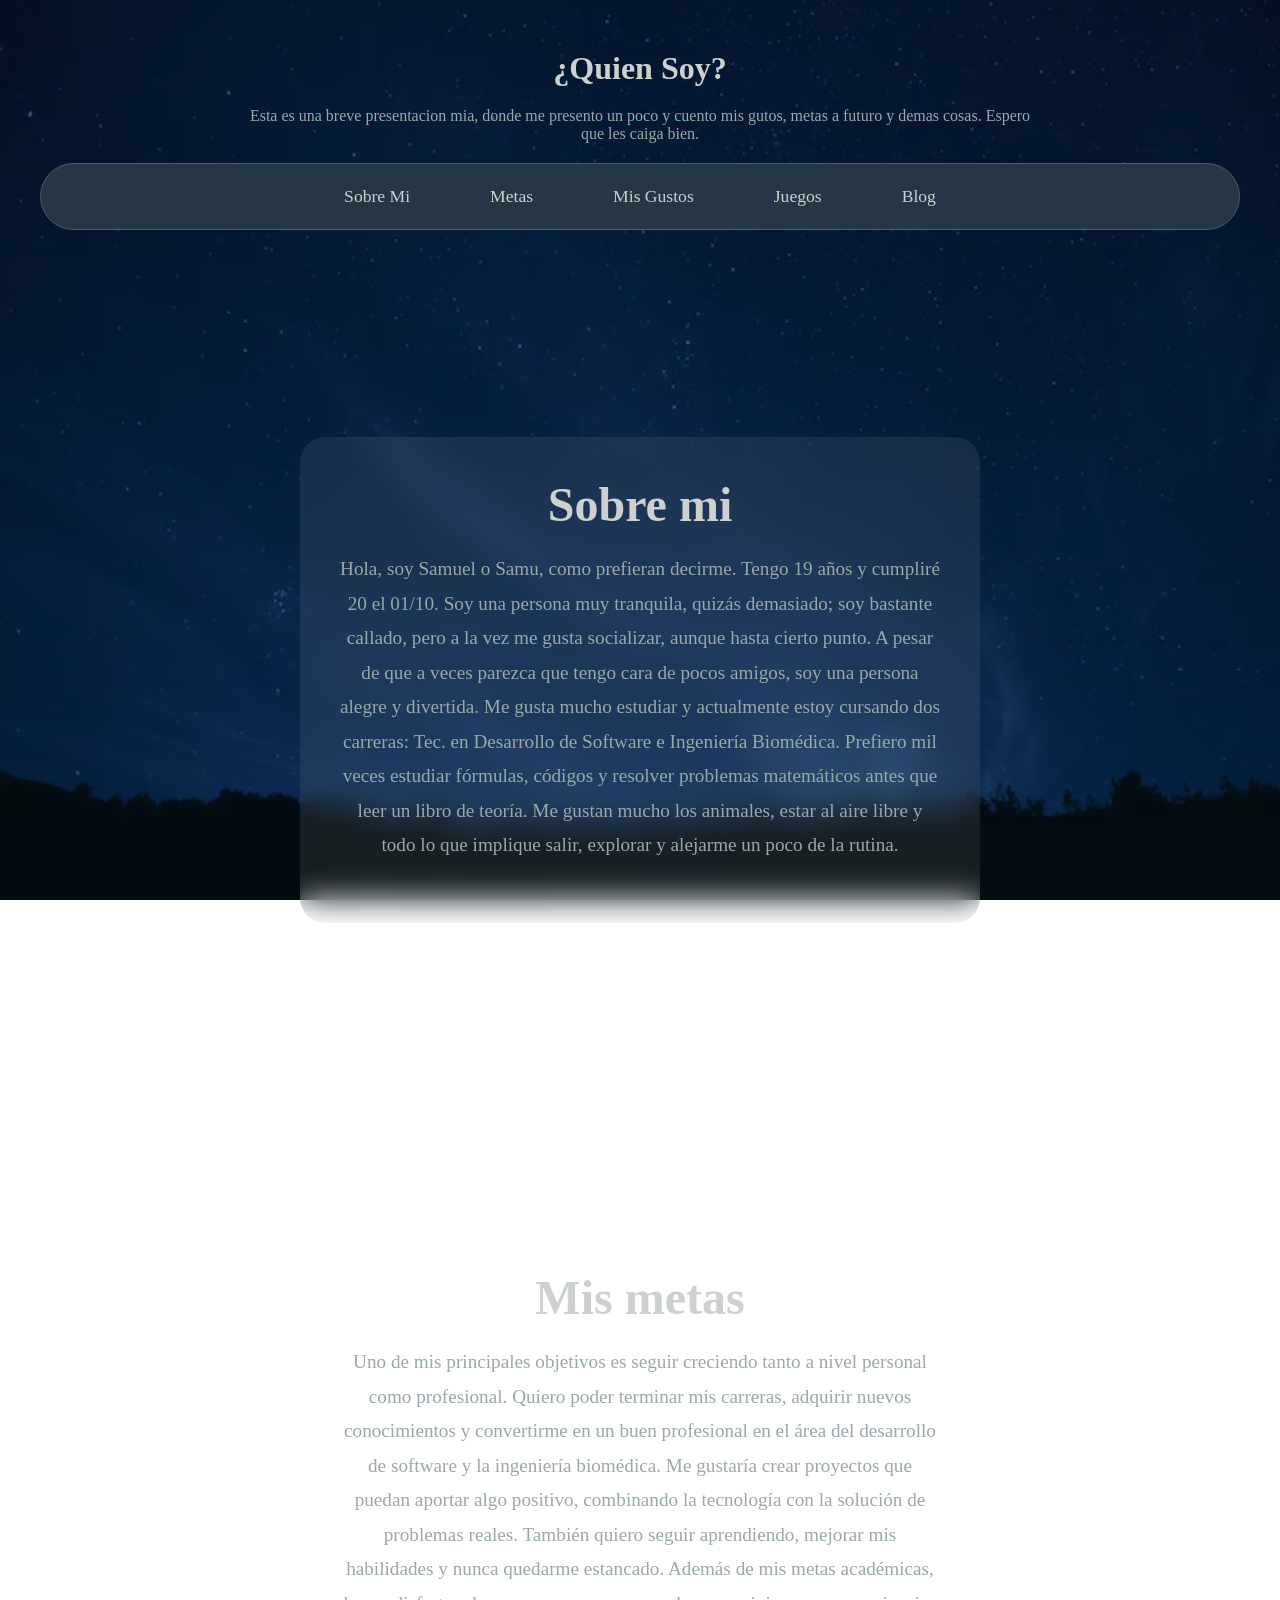
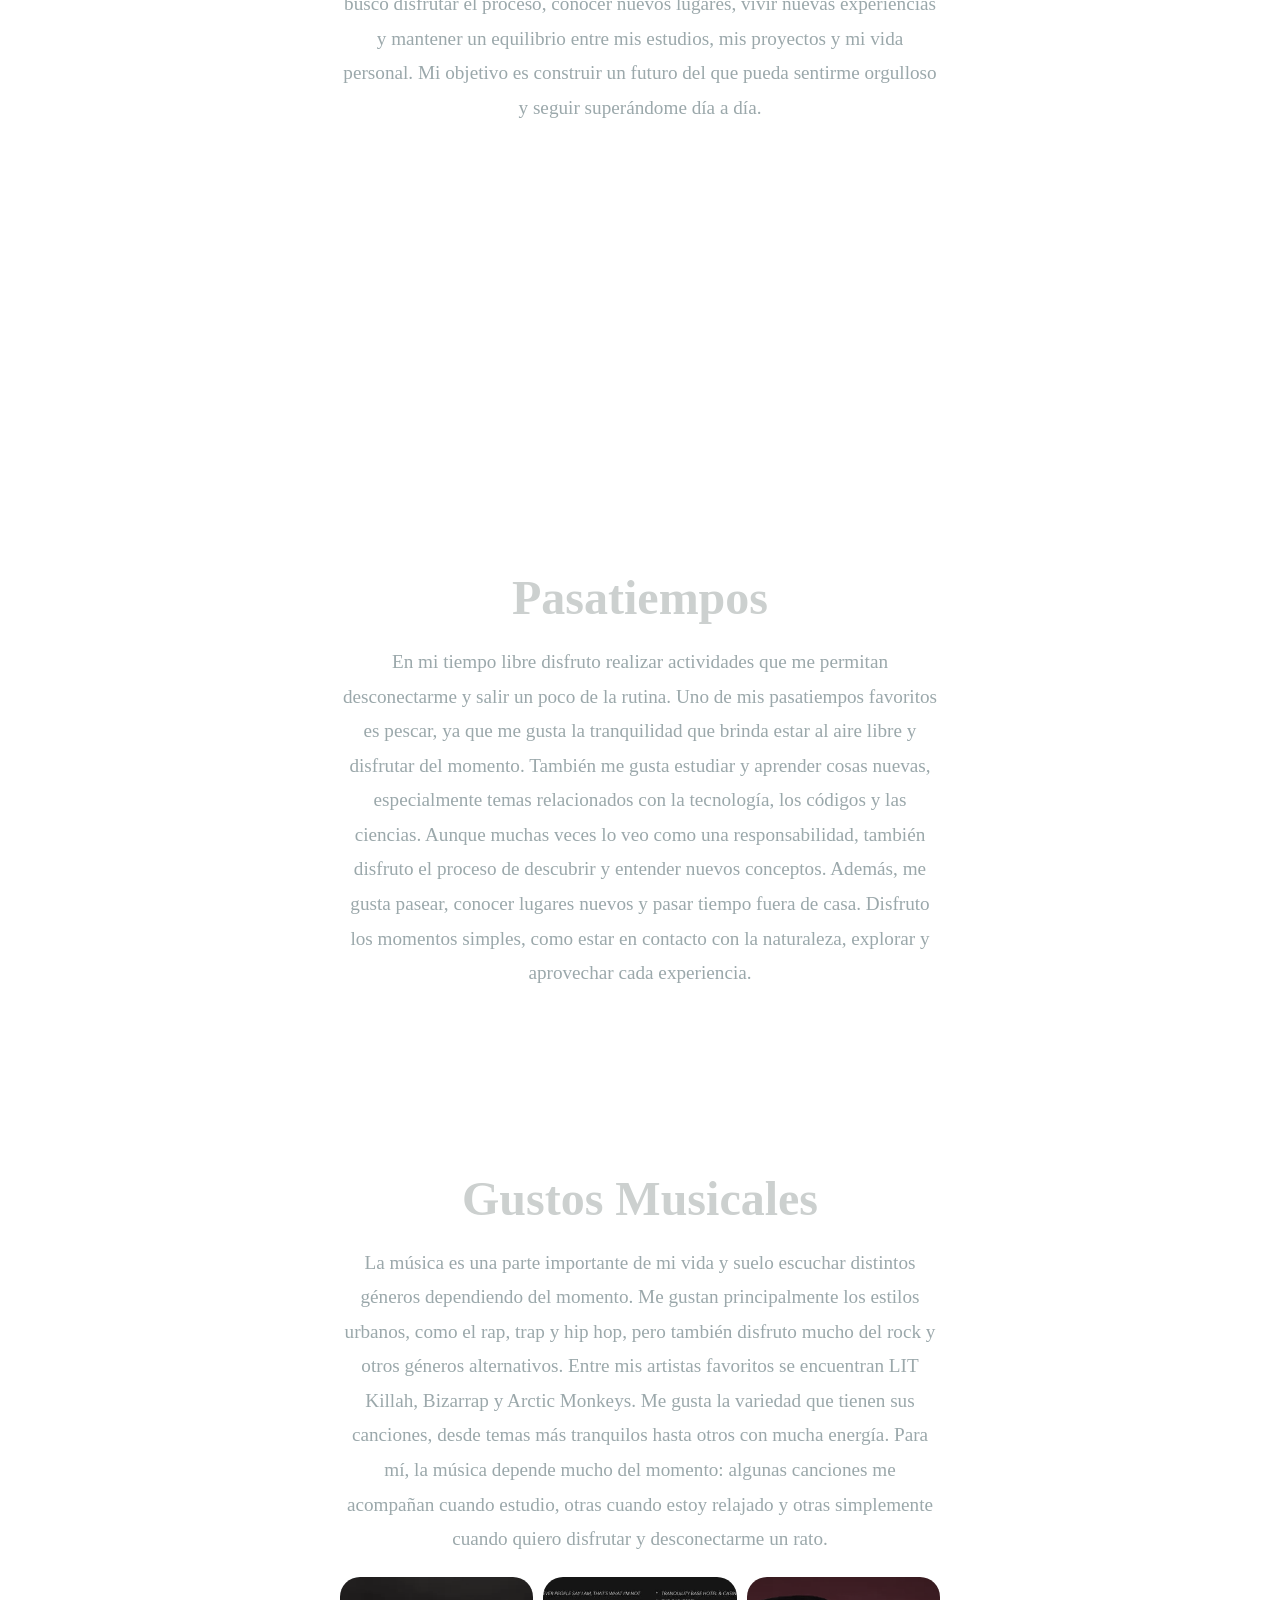
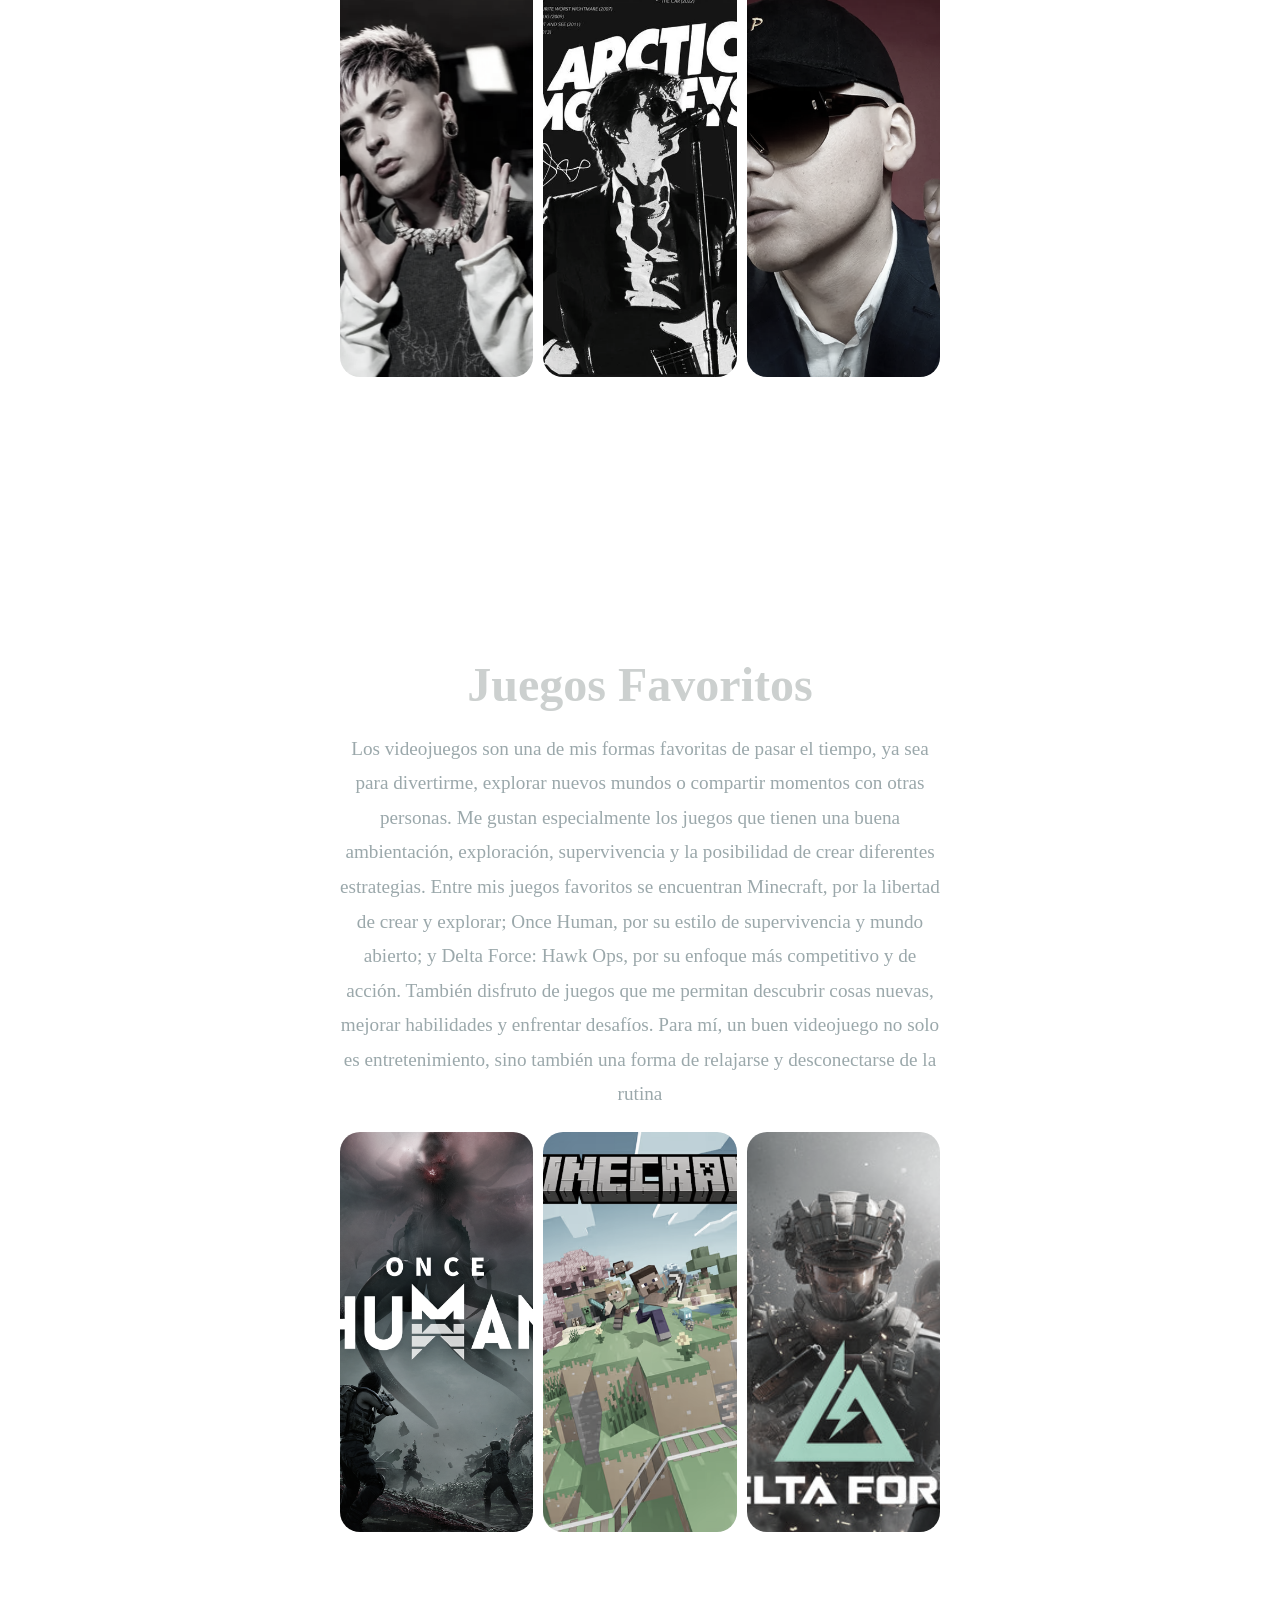
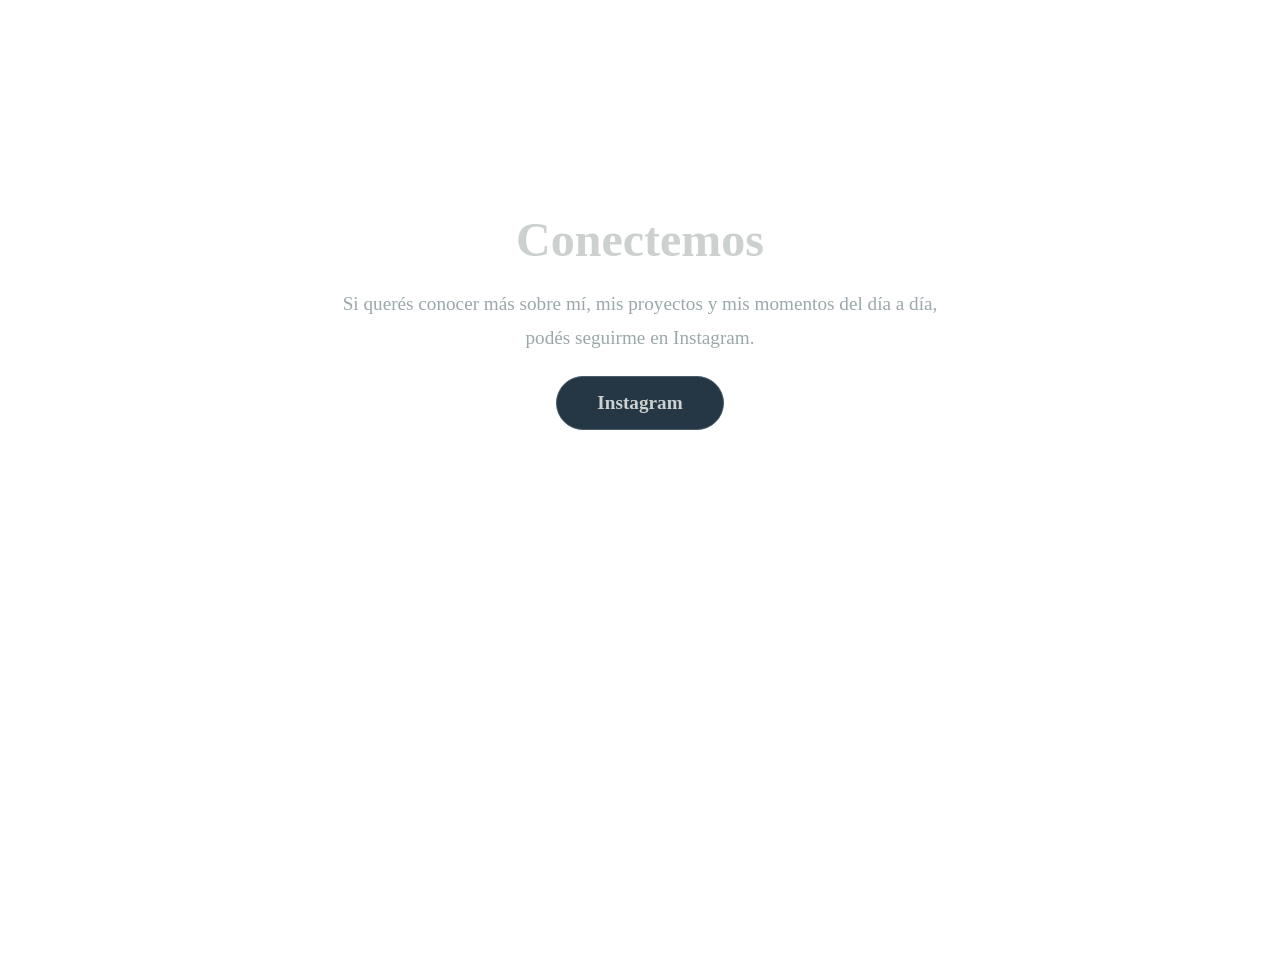
==== index.html @ 93f5d33e "Cambiar lab a index" ====
<!DOCTYPE html>
<html lang="es">

<head>
    <title>Presentacion de Vida</title>
    <link rel="stylesheet" href="lab.css">
    <style>
        html{
            scroll-behavior: smooth;
        }
    </style>
</head>

<body>

    <div class="fondo"></div>

    <div class="overlay"></div>

    <h1>¿Quien Soy?</h1>

    <p>
       Esta es una breve presentacion mia, donde me presento un poco y cuento mis gutos, metas a futuro y demas cosas. Espero que les caiga bien.
    </p>

    <header class="header">
            <nav class="navbar">
                <a href="#1" class="navlink">Sobre Mi</a>
                <a href="#2" class="navlink">Metas</a>
                <a href="#3" class="navlink">Mis Gustos</a>
                <a href="#4" class="navlink">Juegos</a>
                <a href="#5" class="navlink">Blog</a>
            </nav>
    </header>

    <section id="1" class="seccion-biografia">

        <div class="contenido">            
            
            <div class="texto">    
            
                <h2>Sobre mi</h2>

                <p>Hola, soy Samuel o Samu, como prefieran decirme. Tengo 19 años y cumpliré 20 el 01/10. Soy una persona muy tranquila, quizás demasiado; soy bastante callado, pero a la vez me gusta socializar, aunque hasta cierto punto. A pesar de que a veces parezca que tengo cara de pocos amigos, soy una persona alegre y divertida.

                Me gusta mucho estudiar y actualmente estoy cursando dos carreras: Tec. en Desarrollo de Software e Ingeniería Biomédica. Prefiero mil veces estudiar fórmulas, códigos y resolver problemas matemáticos antes que leer un libro de teoría.

                Me gustan mucho los animales, estar al aire libre y todo lo que implique salir, explorar y alejarme un poco de la rutina.</p>

            </div>
        </div>

    </section>

    <section id="2">

        <div class="contenido">

            <div class="texto">
        
                <h2>Mis metas</h2>

                <p>Uno de mis principales objetivos es seguir creciendo tanto a nivel personal como profesional. Quiero poder terminar mis carreras, adquirir nuevos conocimientos y convertirme en un buen profesional en el área del desarrollo de software y la ingeniería biomédica.

                Me gustaría crear proyectos que puedan aportar algo positivo, combinando la tecnología con la solución de problemas reales. También quiero seguir aprendiendo, mejorar mis habilidades y nunca quedarme estancado.

                Además de mis metas académicas, busco disfrutar el proceso, conocer nuevos lugares, vivir nuevas experiencias y mantener un equilibrio entre mis estudios, mis proyectos y mi vida personal. Mi objetivo es construir un futuro del que pueda sentirme orgulloso y seguir superándome día a día.</p>
            
            </div>
        </div>

    </section>

    <section id="3">
        
        <div class="bloque">

            <div class="texto">

                <h2>Pasatiempos</h2>

                <p>En mi tiempo libre disfruto realizar actividades que me permitan desconectarme y salir un poco de la rutina. Uno de mis pasatiempos favoritos es pescar, ya que me gusta la tranquilidad que brinda estar al aire libre y disfrutar del momento.

                También me gusta estudiar y aprender cosas nuevas, especialmente temas relacionados con la tecnología, los códigos y las ciencias. Aunque muchas veces lo veo como una responsabilidad, también disfruto el proceso de descubrir y entender nuevos conceptos.

                Además, me gusta pasear, conocer lugares nuevos y pasar tiempo fuera de casa. Disfruto los momentos simples, como estar en contacto con la naturaleza, explorar y aprovechar cada experiencia.</p>
            </div>
    
            <div class="texto">

                <h2>Gustos Musicales</h2>

                <p>La música es una parte importante de mi vida y suelo escuchar distintos géneros dependiendo del momento. Me gustan principalmente los estilos urbanos, como el rap, trap y hip hop, pero también disfruto mucho del rock y otros géneros alternativos.

                Entre mis artistas favoritos se encuentran LIT Killah, Bizarrap y Arctic Monkeys. Me gusta la variedad que tienen sus canciones, desde temas más tranquilos hasta otros con mucha energía.

                Para mí, la música depende mucho del momento: algunas canciones me acompañan cuando estudio, otras cuando estoy relajado y otras simplemente cuando quiero disfrutar y desconectarme un rato.</p>
            
                <div class="container">

                    <a href="https://youtu.be/7DfUeys5glg" target="_blank" class="card img1"></a>

                    <a href="https://youtu.be/yJkts8ud6uA?list=RDyJkts8ud6uA" target="_blank" class="card img2"></a>

                    <a href="https://youtu.be/7MJvKW2KVJQ?list=RD7MJvKW2KVJQ" target="_blank" class="card img3"></a>

                </div>

            </div>

        </div>
    
    </section>

    <section id="4">
        
        <div class="bloque">

            <div class="texto">
       
                <h2>Juegos Favoritos</h2>

                <p>Los videojuegos son una de mis formas favoritas de pasar el tiempo, ya sea para divertirme, explorar nuevos mundos o compartir momentos con otras personas. Me gustan especialmente los juegos que tienen una buena ambientación, exploración, supervivencia y la posibilidad de crear diferentes estrategias.

                Entre mis juegos favoritos se encuentran Minecraft, por la libertad de crear y explorar; Once Human, por su estilo de supervivencia y mundo abierto; y Delta Force: Hawk Ops, por su enfoque más competitivo y de acción.

                También disfruto de juegos que me permitan descubrir cosas nuevas, mejorar habilidades y enfrentar desafíos. Para mí, un buen videojuego no solo es entretenimiento, sino también una forma de relajarse y desconectarse de la rutina</p>

                <div class="container">

                    <a href="https://store.steampowered.com/app/2139460/Once_Human/" target="_blank" class="card img9"></a>

                    <a href="https://www.minecraft.net/es-es" target="_blank" class="card img10"></a>

                    <a href="https://store.steampowered.com/app/2507950/Delta_Force/" target="_blank" class="card img11"></a>

                </div>

            </div>

        </div>

    </section>

    <section id="5" class="redes">
        
        <div class="contenido">

            <div class="texto">

                <h2>Conectemos</h2>

                <p>
                Si querés conocer más sobre mí, mis proyectos y mis momentos del día a día,
                podés seguirme en Instagram.
                </p>

                <a href="https://www.instagram.com/samu.bravo_/" target="_blank" class="instagram">
                Instagram
                </a>
            
            </div>

        </div>
    
    </section>

</body>

</html>
---- lab.css ----
*{
    padding: 0;
    margin: 0;
    box-sizing: border-box;
}

h1{
    color: #CCD0CF;
    text-align: center;
    margin-top: 50px;
}

p{
    color: #9BA8AB;
    text-align: center;
    max-width: 800px;
    margin: 20px auto;
}

html{
    scroll-behavior: smooth;
}

body{
    min-height: 100vh;
    overflow-x: hidden;
}

.fondo{
    position: fixed;
    top: 0;
    left: 0;
    width: 100%;
    height: 100vh;
    background-image: url("img/99.jpg");
    background-size: cover;
    background-position: center;
    z-index: -1;
}

.overlay{
    position: fixed;
    top: 0;
    left: 0;
    width: 100%;
    height: 100%;
    background: rgba(6,20,27,0.6);
    z-index: -1;
}

.header{
    position: sticky;
    top: 0;
    z-index: 1000;
    padding: 0 25px;
}

.navbar{
    max-width: 1200px;
    margin: 0 auto;
    padding: 10px;
    display: flex;
    justify-content: center;
    gap: 2em;
    background: #253745;
    border-radius: 50px;
    border: 1px solid #4A5C6A;
}

.navlink{
    color: #CCD0CF;
    text-decoration: none;
    font-weight: 500;
    font-size: 1.1em;
    padding: 0.75rem 1.5rem;
    border-radius: 25px;
    transition: 0.3s;
}

.navlink:hover{
    background: #4A5C6A;
    color: white;
}

section{
    min-height: 100vh;
    padding: 100px;

    color: white;
}

section h2{
    color: #CCD0CF;
    text-align: center;
    margin-bottom: 25px;
    font-size: 3rem;
}

section p{
    color: #9BA8AB;
    font-size: 1.2rem;
    line-height: 1.8;
}

.contenido{
    display:flex;
    justify-content:center;
    align-items:center;
    gap:50px;
}

.seccion-biografia{
    min-height: 100vh;
    display:flex;
    justify-content:center;
    align-items:center;
    gap:50px;
    padding:100px;
}

.texto{
    flex: 1;

    background: rgba(255,255,255,0.08);

    backdrop-filter: blur(15px);

    border-radius: 25px;

    padding: 40px;
}

.texto h2{
    font-size: 3rem;
    margin-bottom: 20px;
}

.texto p{
    font-size: 1.2rem;
    line-height: 1.8;
    max-width: 600px;
}

.container{
    display: flex;
    width: 600px;
    height: 400px;
    gap: 10px;
    margin: auto;
}

.card{
    display: block;
    flex: 1;
    border-radius: 20px;
    cursor: pointer;
    background-color: black;
    filter: grayscale(80%);
    transition: flex .7s cubic-bezier(.25,1,.5,1);
}

.img1{
    background: url(./img/4.jpg) center/cover;
}

.img2{
    background: url(./img/5.jpg) center/cover;
}

.img3{
    background: url(./img/8.jpg) center/cover;
}

.img9{
    background: url(./img/9.jpg) center/cover;
}

.img10{
    background: url(./img/10.jpg) center/cover;
}

.img11{
    background: url(./img/11.jpg) center/cover;
}

.card:hover{
    flex: 4;
    filter: grayscale(0%);
}

.texto{
    background:rgba(255,255,255,0.08);
    backdrop-filter:blur(15px);
    border-radius:25px;
    padding:40px;
    max-width:900px;
    width:100%;
}

.bloque{
    display:flex;
    flex-direction:column;
    align-items:center;
    gap:80px;
}

.instagram{
    display: block;
    width: fit-content;
    margin: 20px auto;
    text-decoration: none;
    color: #CCD0CF;
    background: #253745;
    padding: 15px 40px;
    border-radius: 30px;
    border: 1px solid #4A5C6A;
    font-size: 1.2rem;
    font-weight: 600;
    transition: 0.3s;
}


.instagram:hover{
    background: #4A5C6A;
    color: white;
    transform: scale(1.1);
}
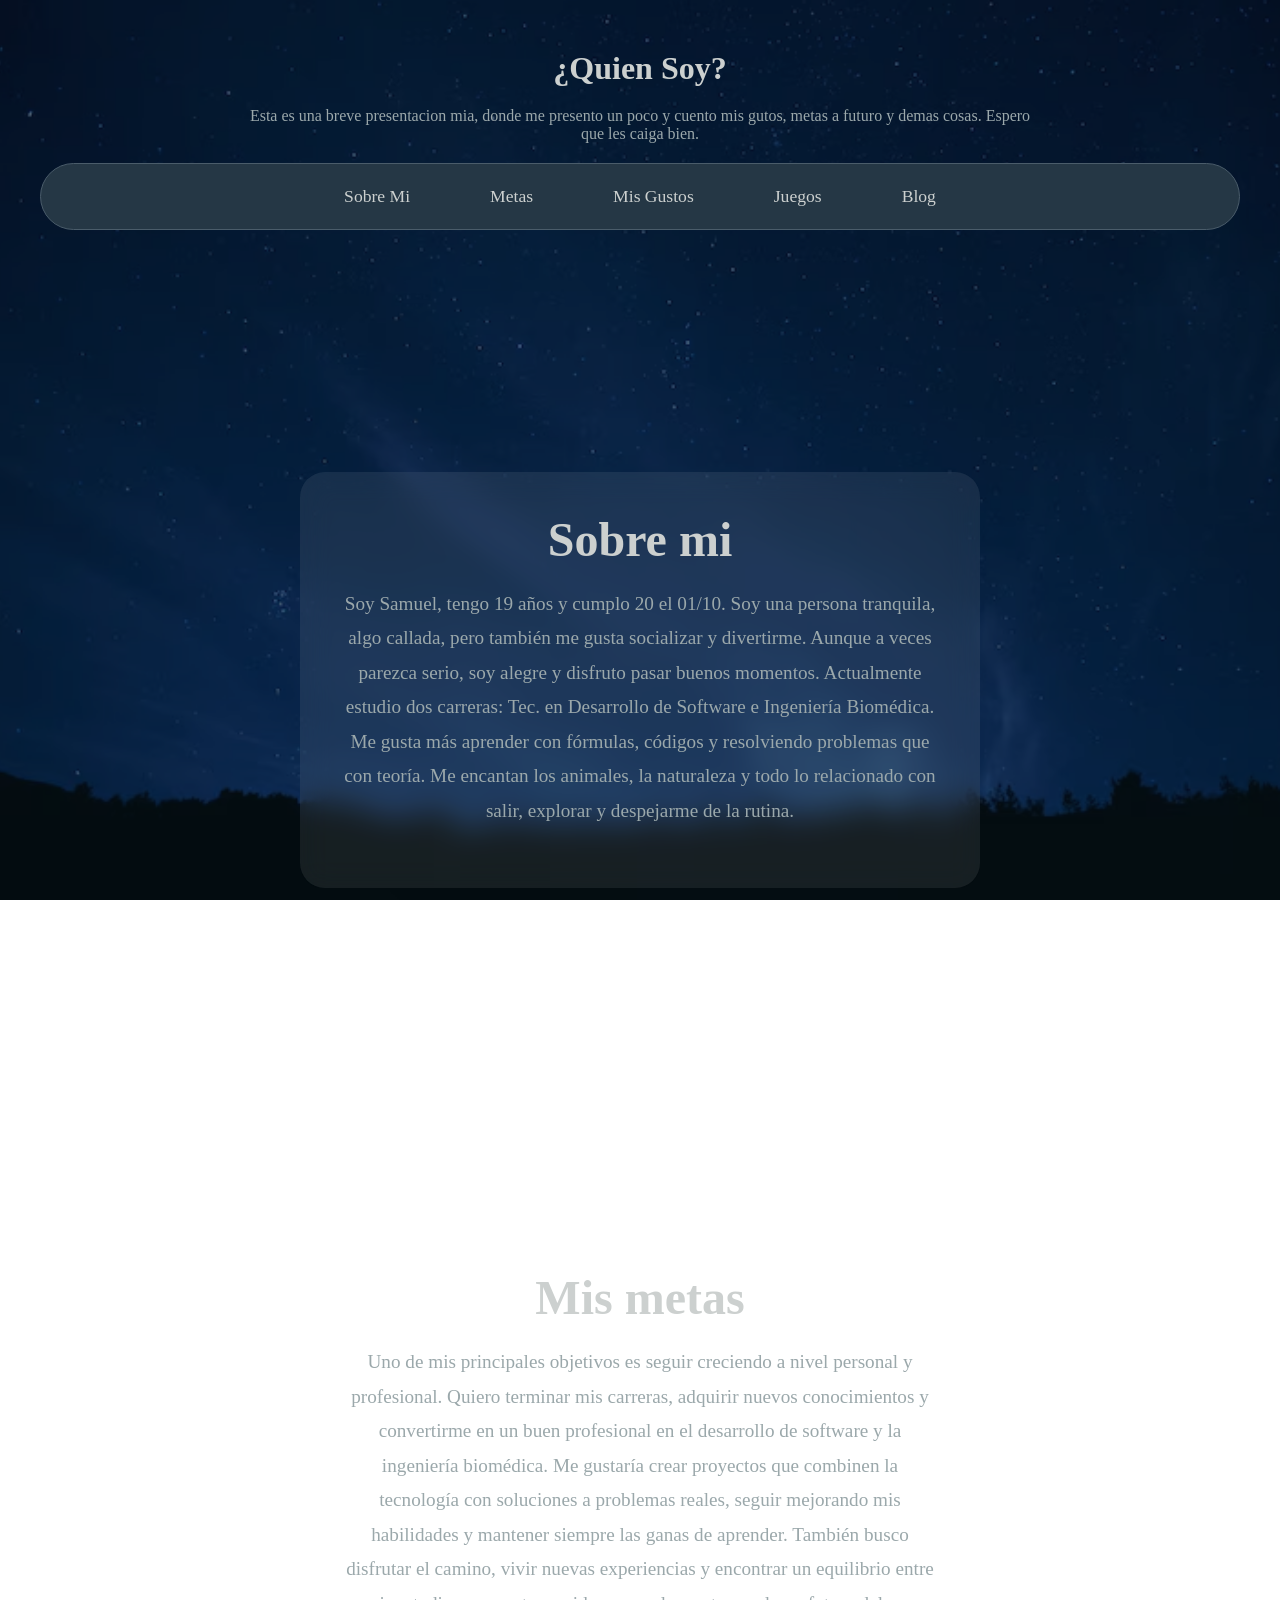
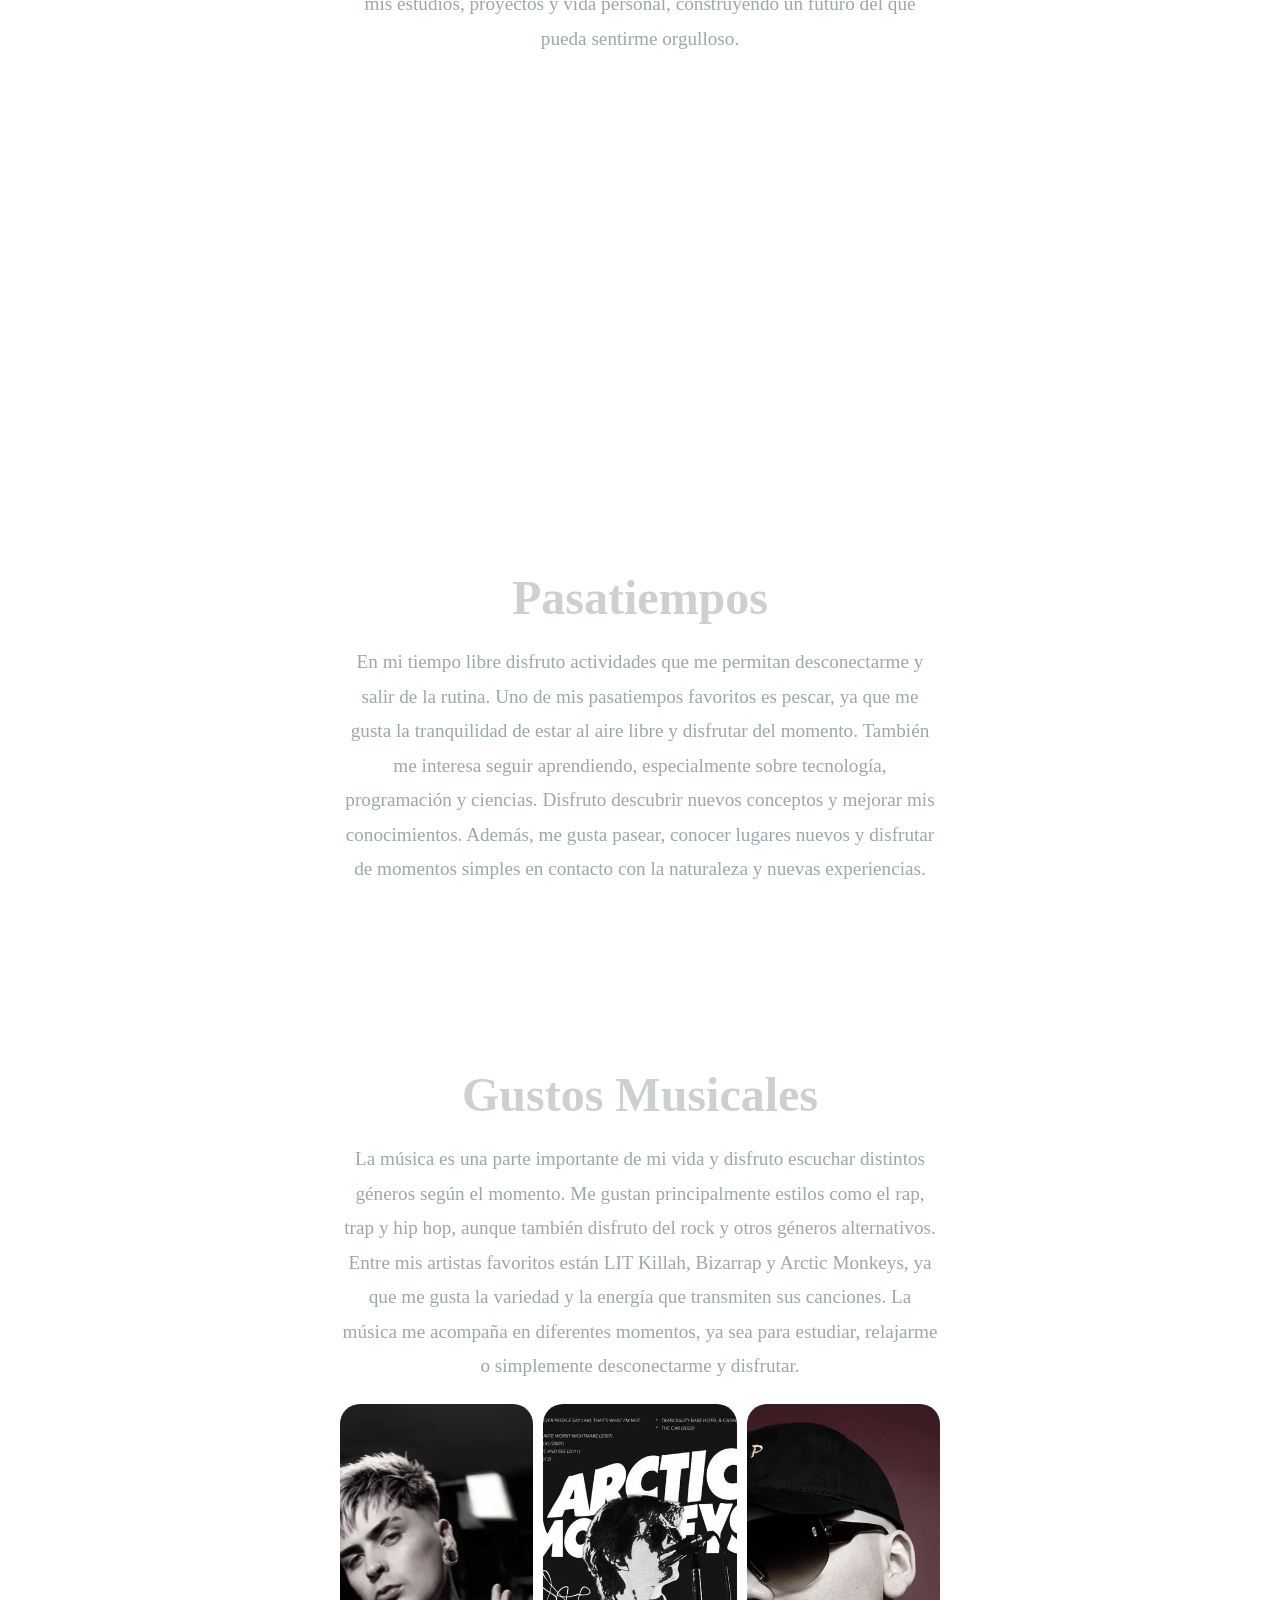
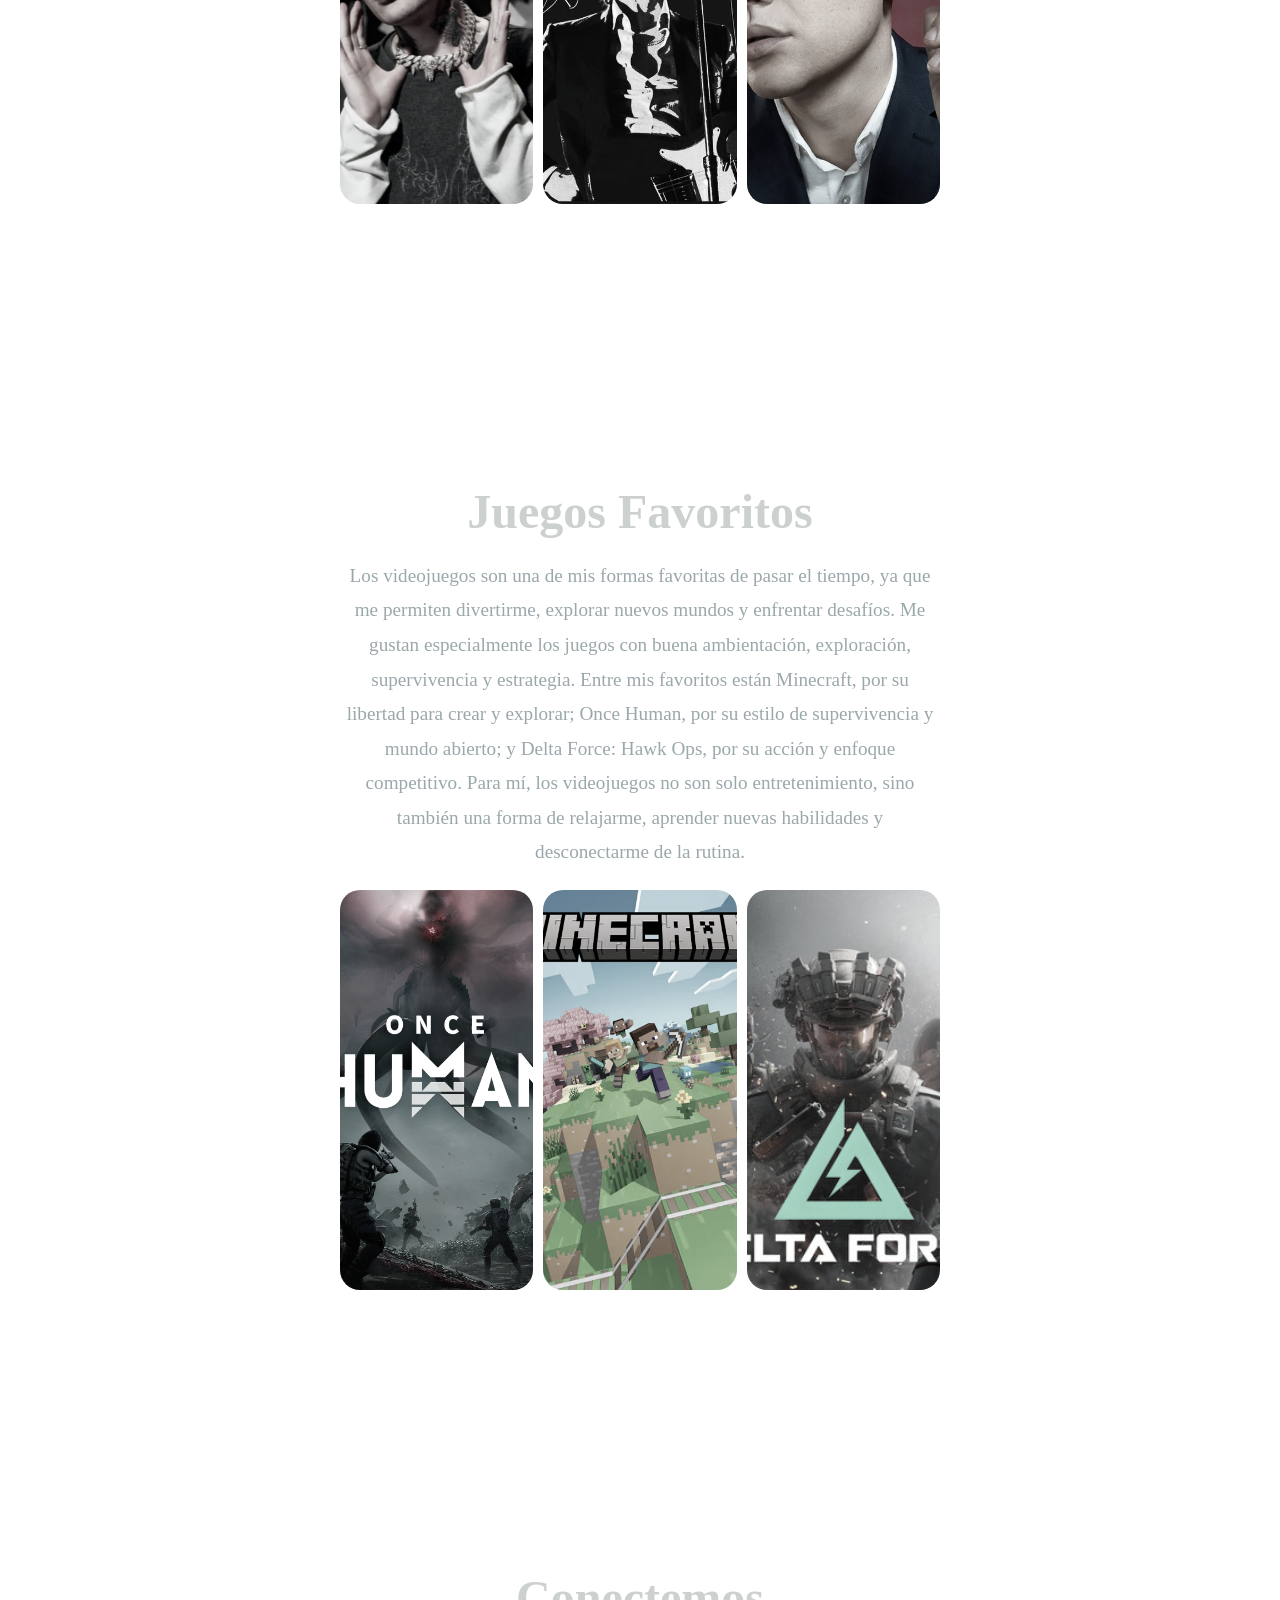
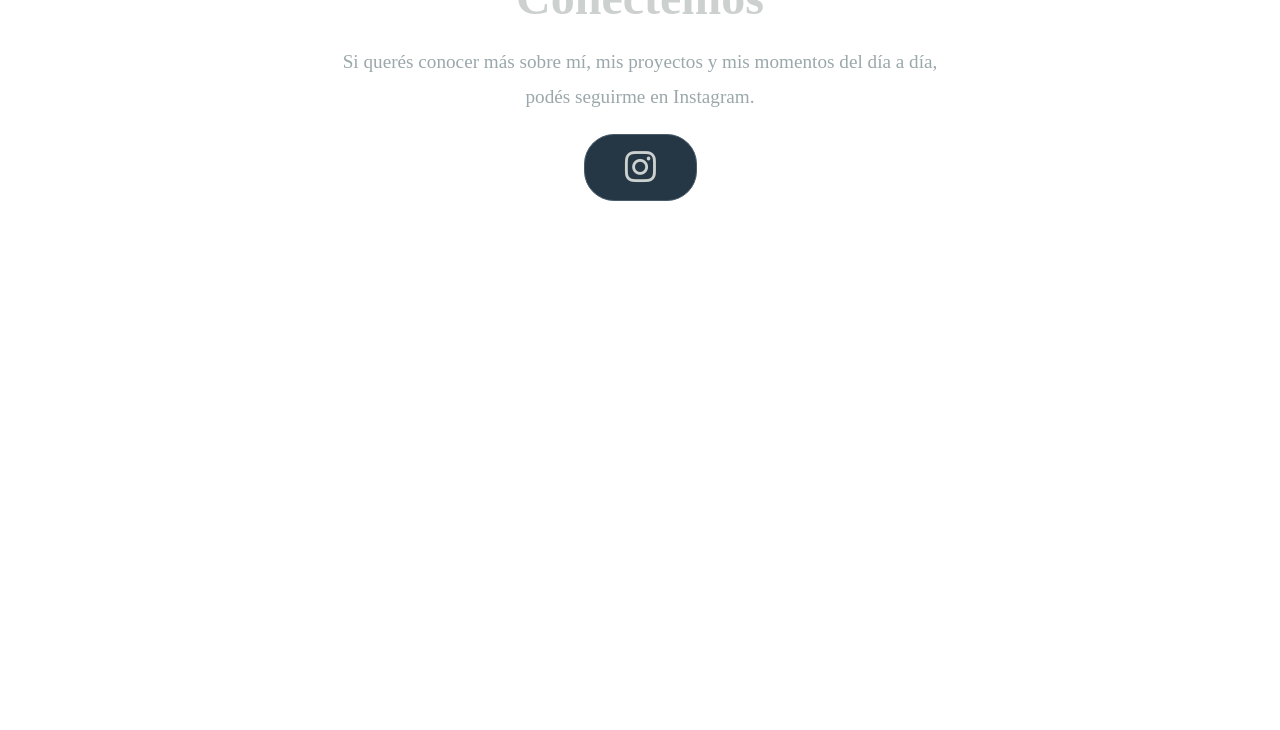
==== commit f82a000c: "Agrego javascript y diseño responsive" ====
--- a/index.html
+++ b/index.html
@@ -4,6 +4,7 @@
 <head>
     <title>Presentacion de Vida</title>
     <link rel="stylesheet" href="lab.css">
+    <link rel="stylesheet" href="https://cdnjs.cloudflare.com/ajax/libs/font-awesome/6.5.2/css/all.min.css">
     <style>
         html{
             scroll-behavior: smooth;
@@ -41,11 +42,11 @@
             
                 <h2>Sobre mi</h2>
 
-                <p>Hola, soy Samuel o Samu, como prefieran decirme. Tengo 19 años y cumpliré 20 el 01/10. Soy una persona muy tranquila, quizás demasiado; soy bastante callado, pero a la vez me gusta socializar, aunque hasta cierto punto. A pesar de que a veces parezca que tengo cara de pocos amigos, soy una persona alegre y divertida.
+                <p>Soy Samuel, tengo 19 años y cumplo 20 el 01/10. Soy una persona tranquila, algo callada, pero también me gusta socializar y divertirme. Aunque a veces parezca serio, soy alegre y disfruto pasar buenos momentos.
 
-                Me gusta mucho estudiar y actualmente estoy cursando dos carreras: Tec. en Desarrollo de Software e Ingeniería Biomédica. Prefiero mil veces estudiar fórmulas, códigos y resolver problemas matemáticos antes que leer un libro de teoría.
+                Actualmente estudio dos carreras: Tec. en Desarrollo de Software e Ingeniería Biomédica. Me gusta más aprender con fórmulas, códigos y resolviendo problemas que con teoría.
 
-                Me gustan mucho los animales, estar al aire libre y todo lo que implique salir, explorar y alejarme un poco de la rutina.</p>
+                Me encantan los animales, la naturaleza y todo lo relacionado con salir, explorar y despejarme de la rutina. </p>
 
             </div>
         </div>
@@ -60,11 +61,11 @@
         
                 <h2>Mis metas</h2>
 
-                <p>Uno de mis principales objetivos es seguir creciendo tanto a nivel personal como profesional. Quiero poder terminar mis carreras, adquirir nuevos conocimientos y convertirme en un buen profesional en el área del desarrollo de software y la ingeniería biomédica.
+                <p>Uno de mis principales objetivos es seguir creciendo a nivel personal y profesional. Quiero terminar mis carreras, adquirir nuevos conocimientos y convertirme en un buen profesional en el desarrollo de software y la ingeniería biomédica.
 
-                Me gustaría crear proyectos que puedan aportar algo positivo, combinando la tecnología con la solución de problemas reales. También quiero seguir aprendiendo, mejorar mis habilidades y nunca quedarme estancado.
+                Me gustaría crear proyectos que combinen la tecnología con soluciones a problemas reales, seguir mejorando mis habilidades y mantener siempre las ganas de aprender.
 
-                Además de mis metas académicas, busco disfrutar el proceso, conocer nuevos lugares, vivir nuevas experiencias y mantener un equilibrio entre mis estudios, mis proyectos y mi vida personal. Mi objetivo es construir un futuro del que pueda sentirme orgulloso y seguir superándome día a día.</p>
+                También busco disfrutar el camino, vivir nuevas experiencias y encontrar un equilibrio entre mis estudios, proyectos y vida personal, construyendo un futuro del que pueda sentirme orgulloso.</p>
             
             </div>
         </div>
@@ -79,22 +80,23 @@
 
                 <h2>Pasatiempos</h2>
 
-                <p>En mi tiempo libre disfruto realizar actividades que me permitan desconectarme y salir un poco de la rutina. Uno de mis pasatiempos favoritos es pescar, ya que me gusta la tranquilidad que brinda estar al aire libre y disfrutar del momento.
+                <p>En mi tiempo libre disfruto actividades que me permitan desconectarme y salir de la rutina. Uno de mis pasatiempos favoritos es pescar, ya que me gusta la tranquilidad de estar al aire libre y disfrutar del momento.
 
-                También me gusta estudiar y aprender cosas nuevas, especialmente temas relacionados con la tecnología, los códigos y las ciencias. Aunque muchas veces lo veo como una responsabilidad, también disfruto el proceso de descubrir y entender nuevos conceptos.
+                También me interesa seguir aprendiendo, especialmente sobre tecnología, programación y ciencias. Disfruto descubrir nuevos conceptos y mejorar mis conocimientos.
 
-                Además, me gusta pasear, conocer lugares nuevos y pasar tiempo fuera de casa. Disfruto los momentos simples, como estar en contacto con la naturaleza, explorar y aprovechar cada experiencia.</p>
+                Además, me gusta pasear, conocer lugares nuevos y disfrutar de momentos simples en contacto con la naturaleza y nuevas experiencias.</p>
+
             </div>
     
             <div class="texto">
 
                 <h2>Gustos Musicales</h2>
 
-                <p>La música es una parte importante de mi vida y suelo escuchar distintos géneros dependiendo del momento. Me gustan principalmente los estilos urbanos, como el rap, trap y hip hop, pero también disfruto mucho del rock y otros géneros alternativos.
+                <p>La música es una parte importante de mi vida y disfruto escuchar distintos géneros según el momento. Me gustan principalmente estilos como el rap, trap y hip hop, aunque también disfruto del rock y otros géneros alternativos.
 
-                Entre mis artistas favoritos se encuentran LIT Killah, Bizarrap y Arctic Monkeys. Me gusta la variedad que tienen sus canciones, desde temas más tranquilos hasta otros con mucha energía.
+                Entre mis artistas favoritos están LIT Killah, Bizarrap y Arctic Monkeys, ya que me gusta la variedad y la energía que transmiten sus canciones.
 
-                Para mí, la música depende mucho del momento: algunas canciones me acompañan cuando estudio, otras cuando estoy relajado y otras simplemente cuando quiero disfrutar y desconectarme un rato.</p>
+                La música me acompaña en diferentes momentos, ya sea para estudiar, relajarme o simplemente desconectarme y disfrutar.</p>
             
                 <div class="container">
 
@@ -120,11 +122,11 @@
        
                 <h2>Juegos Favoritos</h2>
 
-                <p>Los videojuegos son una de mis formas favoritas de pasar el tiempo, ya sea para divertirme, explorar nuevos mundos o compartir momentos con otras personas. Me gustan especialmente los juegos que tienen una buena ambientación, exploración, supervivencia y la posibilidad de crear diferentes estrategias.
+                <p>Los videojuegos son una de mis formas favoritas de pasar el tiempo, ya que me permiten divertirme, explorar nuevos mundos y enfrentar desafíos. Me gustan especialmente los juegos con buena ambientación, exploración, supervivencia y estrategia.
 
-                Entre mis juegos favoritos se encuentran Minecraft, por la libertad de crear y explorar; Once Human, por su estilo de supervivencia y mundo abierto; y Delta Force: Hawk Ops, por su enfoque más competitivo y de acción.
+                Entre mis favoritos están Minecraft, por su libertad para crear y explorar; Once Human, por su estilo de supervivencia y     mundo abierto; y Delta Force: Hawk Ops, por su acción y enfoque competitivo.
 
-                También disfruto de juegos que me permitan descubrir cosas nuevas, mejorar habilidades y enfrentar desafíos. Para mí, un buen videojuego no solo es entretenimiento, sino también una forma de relajarse y desconectarse de la rutina</p>
+                Para mí, los videojuegos no son solo entretenimiento, sino también una forma de relajarme, aprender nuevas habilidades y desconectarme de la rutina.</p>
 
                 <div class="container">
 
@@ -156,7 +158,9 @@
                 </p>
 
                 <a href="https://www.instagram.com/samu.bravo_/" target="_blank" class="instagram">
-                Instagram
+
+                <i class="fa-brands fa-instagram"></i>
+
                 </a>
             
             </div>
@@ -165,6 +169,8 @@
     
     </section>
 
+    <script src="script.js"> </script>
+
 </body>
 
 </html>
--- a/lab.css
+++ b/lab.css
@@ -120,13 +120,9 @@
 
 .texto{
     flex: 1;
-
     background: rgba(255,255,255,0.08);
-
     backdrop-filter: blur(15px);
-
     border-radius: 25px;
-
     padding: 40px;
 }
 
@@ -226,3 +222,137 @@
     transform: scale(1.1);
 }
 
+.subir{
+    position:fixed;
+    bottom:30px;
+    right:30px;
+    width:50px;
+    height:50px;
+    border-radius:50%;
+    border:none;
+    background:#253745;
+    color:#CCD0CF;
+    font-size:25px;
+    cursor:pointer;
+    display:none;
+    transition:0.3s;
+}
+
+.subir:hover{
+    background:#4A5C6A;
+    transform:scale(1.1);
+}
+
+.instagram i{
+    font-size:35px;
+}
+
+
+.instagram:hover i{
+    transform:scale(1.2);
+}
+
+
+/* Adaptación para celulares */
+
+@media (max-width: 768px){
+
+    h1{
+        font-size: 2rem;
+        margin-top: 30px;
+    }
+
+
+    p{
+        font-size: 1rem;
+        padding: 0 15px;
+    }
+
+
+    .header{
+        padding: 0 10px;
+    }
+
+
+    .navbar{
+
+        flex-wrap: wrap;
+        gap: 5px;
+        border-radius: 25px;
+
+    }
+
+
+    .navlink{
+
+        font-size: 0.9rem;
+        padding: 10px 12px;
+
+    }
+
+
+    section{
+
+        padding: 40px 20px;
+
+    }
+
+
+    .seccion-biografia{
+
+        padding:40px 20px;
+
+    }
+
+
+    .contenido{
+
+        flex-direction:column;
+
+    }
+
+
+    .texto{
+
+        padding:25px;
+        width:100%;
+
+    }
+
+
+    section h2{
+
+        font-size:2rem;
+
+    }
+
+
+    .texto p{
+
+        font-size:1rem;
+
+    }
+
+
+    .bloque{
+
+        gap:30px;
+
+    }
+
+
+    .container{
+
+        width:100%;
+        height:250px;
+
+    }
+
+
+    .instagram{
+
+        padding:12px 30px;
+
+    }
+
+}
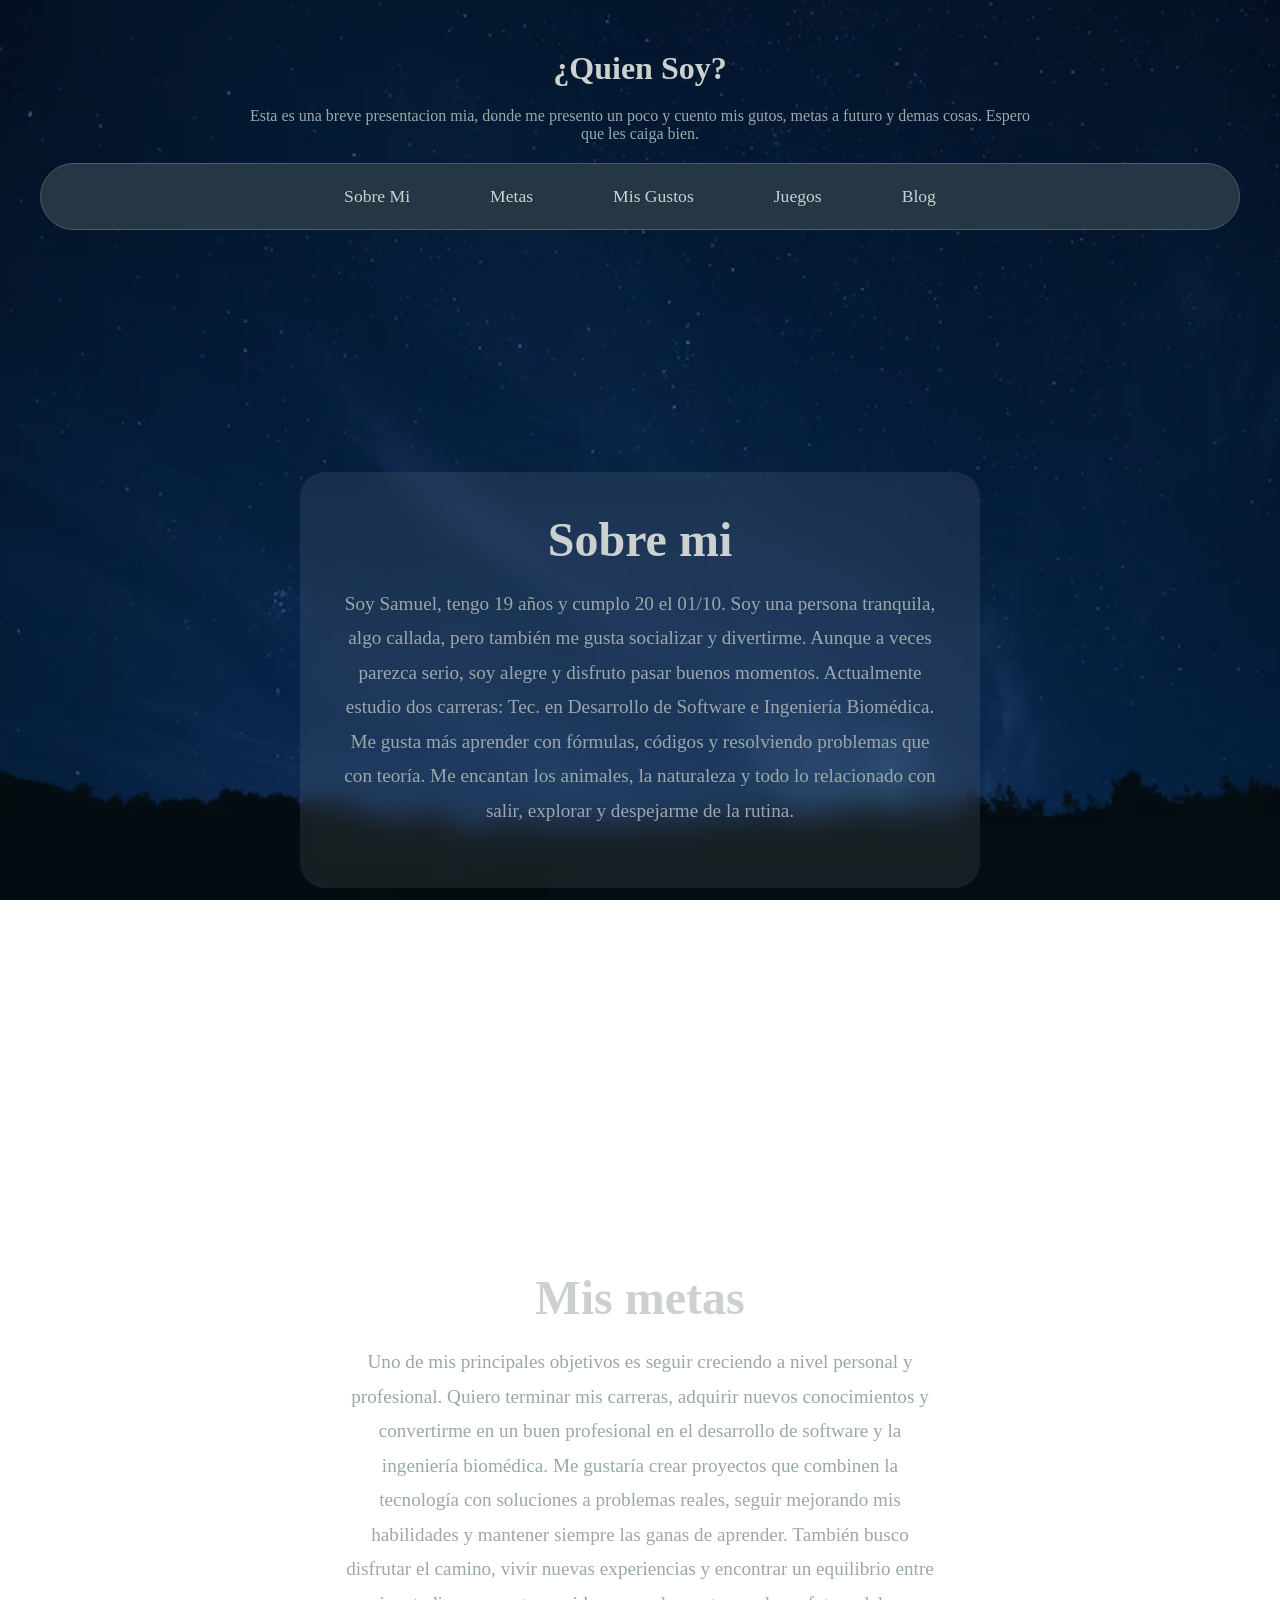
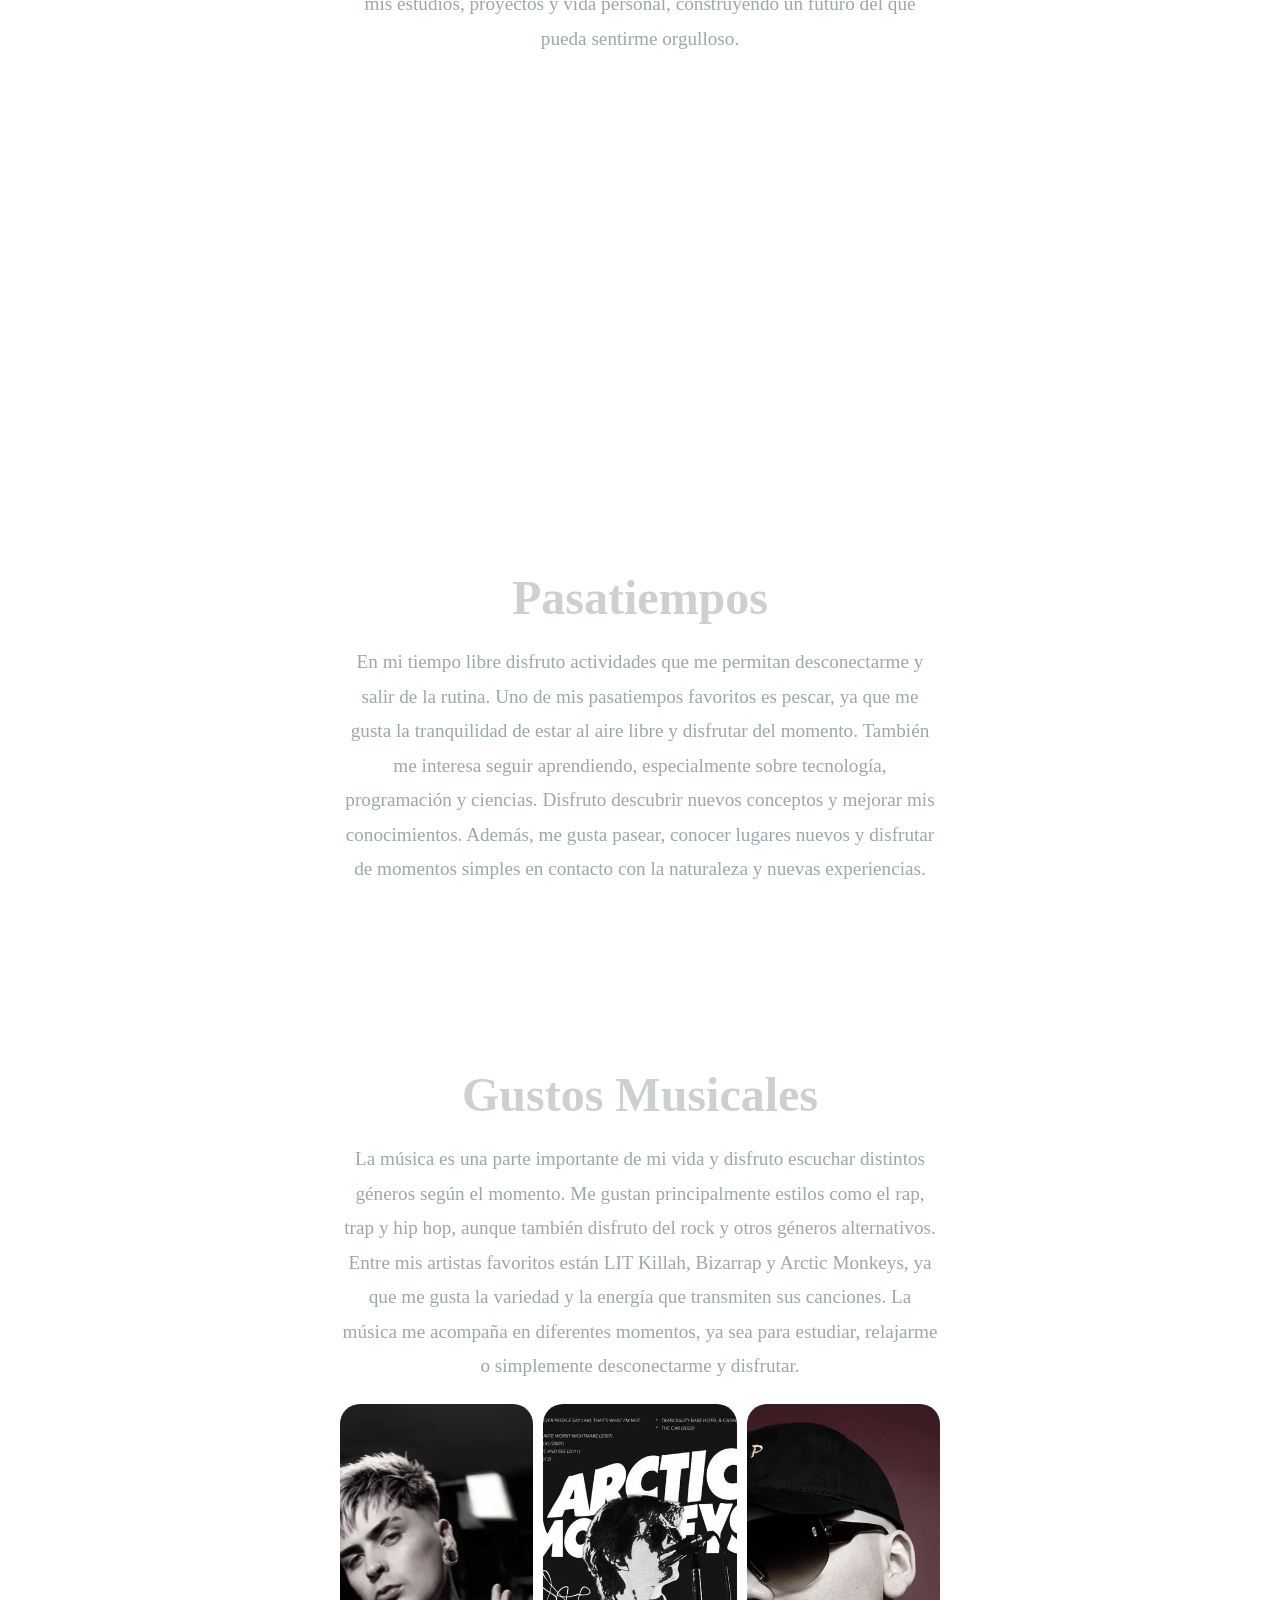
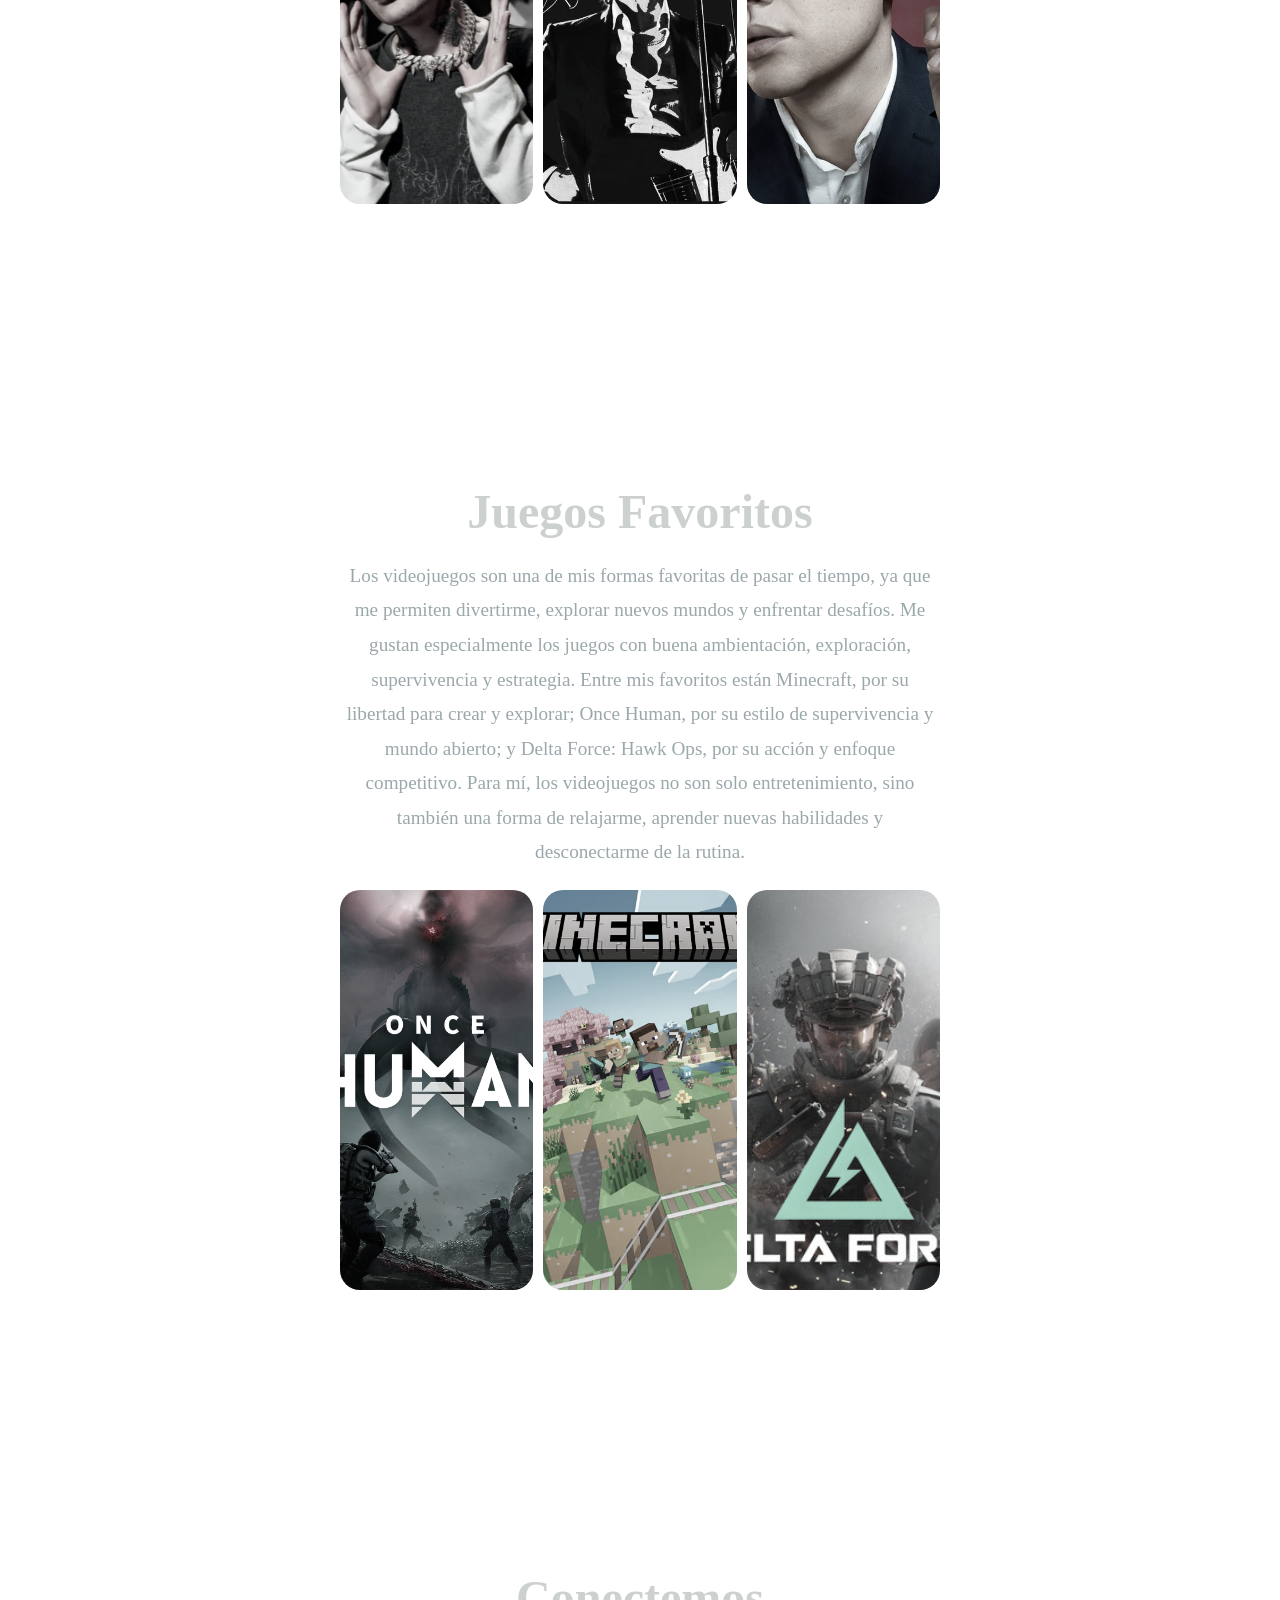
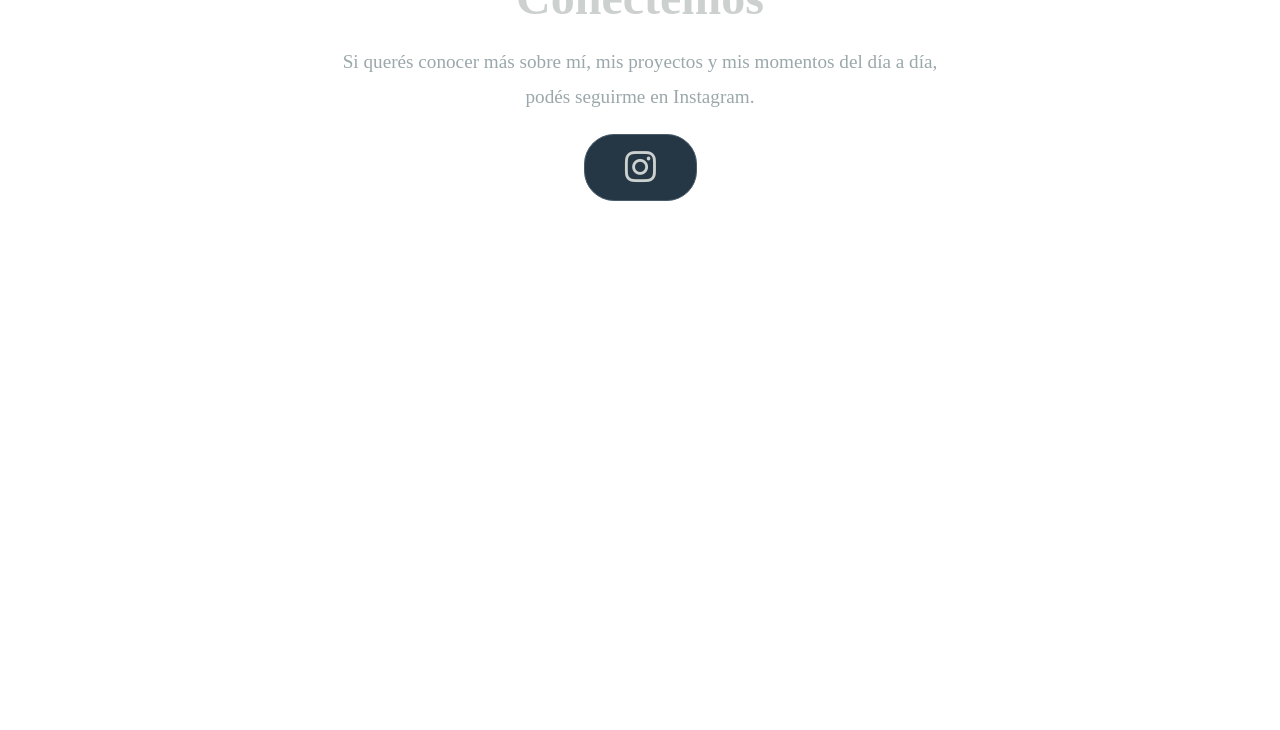
==== commit cfadfc42: "Ajusto diseño responsive para celular.2" ====
--- a/index.html
+++ b/index.html
@@ -3,6 +3,7 @@
 
 <head>
     <title>Presentacion de Vida</title>
+    <meta name="viewport" content="width=device-width, initial-scale=1.0">
     <link rel="stylesheet" href="lab.css">
     <link rel="stylesheet" href="https://cdnjs.cloudflare.com/ajax/libs/font-awesome/6.5.2/css/all.min.css">
     <style>
--- a/lab.css
+++ b/lab.css
@@ -103,19 +103,19 @@
 }
 
 .contenido{
-    display:flex;
-    justify-content:center;
-    align-items:center;
-    gap:50px;
+    display: flex;
+    justify-content: center;
+    align-items: center;
+    gap: 50px;
 }
 
 .seccion-biografia{
     min-height: 100vh;
-    display:flex;
-    justify-content:center;
-    align-items:center;
-    gap:50px;
-    padding:100px;
+    display: flex;
+    justify-content: center;
+    align-items: center;
+    gap: 50px;
+    padding: 100px;
 }
 
 .texto{
@@ -185,19 +185,19 @@
 }
 
 .texto{
-    background:rgba(255,255,255,0.08);
-    backdrop-filter:blur(15px);
-    border-radius:25px;
-    padding:40px;
-    max-width:900px;
-    width:100%;
+    background: rgba(255,255,255,0.08);
+    backdrop-filter: blur(15px);
+    border-radius: 25px;
+    padding: 40px;
+    max-width: 900px;
+    width: 100%;
 }
 
 .bloque{
-    display:flex;
-    flex-direction:column;
-    align-items:center;
-    gap:80px;
+    display: flex;
+    flex-direction: column;
+    align-items: center;
+    gap: 80px;
 }
 
 .instagram{
@@ -223,136 +223,101 @@
 }
 
 .subir{
-    position:fixed;
-    bottom:30px;
-    right:30px;
-    width:50px;
-    height:50px;
-    border-radius:50%;
-    border:none;
-    background:#253745;
-    color:#CCD0CF;
-    font-size:25px;
-    cursor:pointer;
-    display:none;
-    transition:0.3s;
+    position: fixed;
+    bottom: 30px;
+    right: 30px;
+    width: 50px;
+    height: 50px;
+    border-radius: 50%;
+    border: none;
+    background: #253745;
+    color: #CCD0CF;
+    font-size: 25px;
+    cursor: pointer;
+    display: none;
+    transition: 0.3s;
 }
 
 .subir:hover{
-    background:#4A5C6A;
-    transform:scale(1.1);
+    background: #4A5C6A;
+    transform: scale(1.1);
 }
 
 .instagram i{
-    font-size:35px;
+    font-size: 35px;
 }
 
 
 .instagram:hover i{
-    transform:scale(1.2);
-}
-
-
-/* Adaptación para celulares */
+    transform: scale(1.2);
+}
+
 
 @media (max-width: 768px){
 
     h1{
+        margin-top: 25px;
         font-size: 2rem;
-        margin-top: 30px;
-    }
-
+    }
 
     p{
         font-size: 1rem;
         padding: 0 15px;
     }
 
-
     .header{
         padding: 0 10px;
     }
 
-
     .navbar{
-
         flex-wrap: wrap;
         gap: 5px;
         border-radius: 25px;
-
-    }
-
+    }
 
     .navlink{
-
         font-size: 0.9rem;
         padding: 10px 12px;
-
-    }
-
+    }
 
     section{
-
-        padding: 40px 20px;
-
-    }
-
+        min-height: auto;
+        padding: 50px 20px;
+    }
 
     .seccion-biografia{
-
-        padding:40px 20px;
-
-    }
-
-
+        min-height: auto;
+        padding: 50px 20px;
+        margin-top: 20px;
+    }
+    
     .contenido{
-
-        flex-direction:column;
-
-    }
-
+        flex-direction: column;
+    }
 
     .texto{
-
-        padding:25px;
-        width:100%;
-
-    }
-
+        padding: 25px;
+        width: 100%;
+    }
 
     section h2{
-
-        font-size:2rem;
-
-    }
-
+        font-size: 2rem;
+    }
 
     .texto p{
-
-        font-size:1rem;
-
-    }
-
+        font-size: 1.05rem;
+    }
 
     .bloque{
-
-        gap:30px;
-
-    }
-
+        gap: 30px;
+    }
 
     .container{
-
-        width:100%;
-        height:250px;
-
-    }
-
+        width: 100%;
+        height: 250px;
+    }
 
     .instagram{
-
-        padding:12px 30px;
-
-    }
-
+        padding: 12px 30px;
+    }
 }
